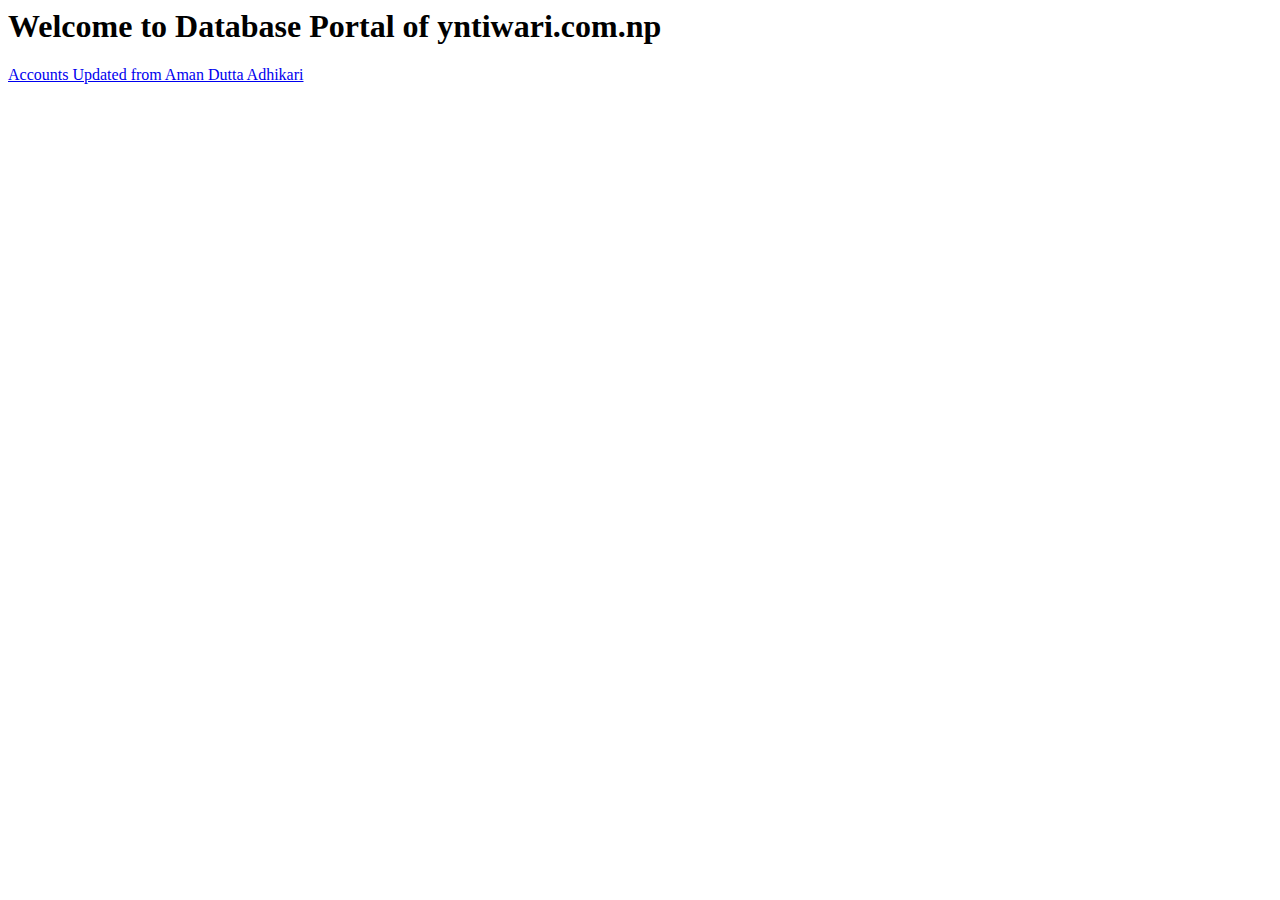
==== yntmain.html @ c8dd683a "Rename index.html to yntmain.html" ====
<html>
<head>
<title> Database Portal for yntiwari.com.np </title>
</head>
<body>
<h1> Welcome to Database Portal of yntiwari.com.np </h1>
<a href="https://drive.google.com/file/d/1SZvfaDDuE9256Gs74GAZ_GZf9CRYZRdd/view?usp=sharing"> Accounts Updated from Aman Dutta Adhikari </a> </h1>
</body>
</html>
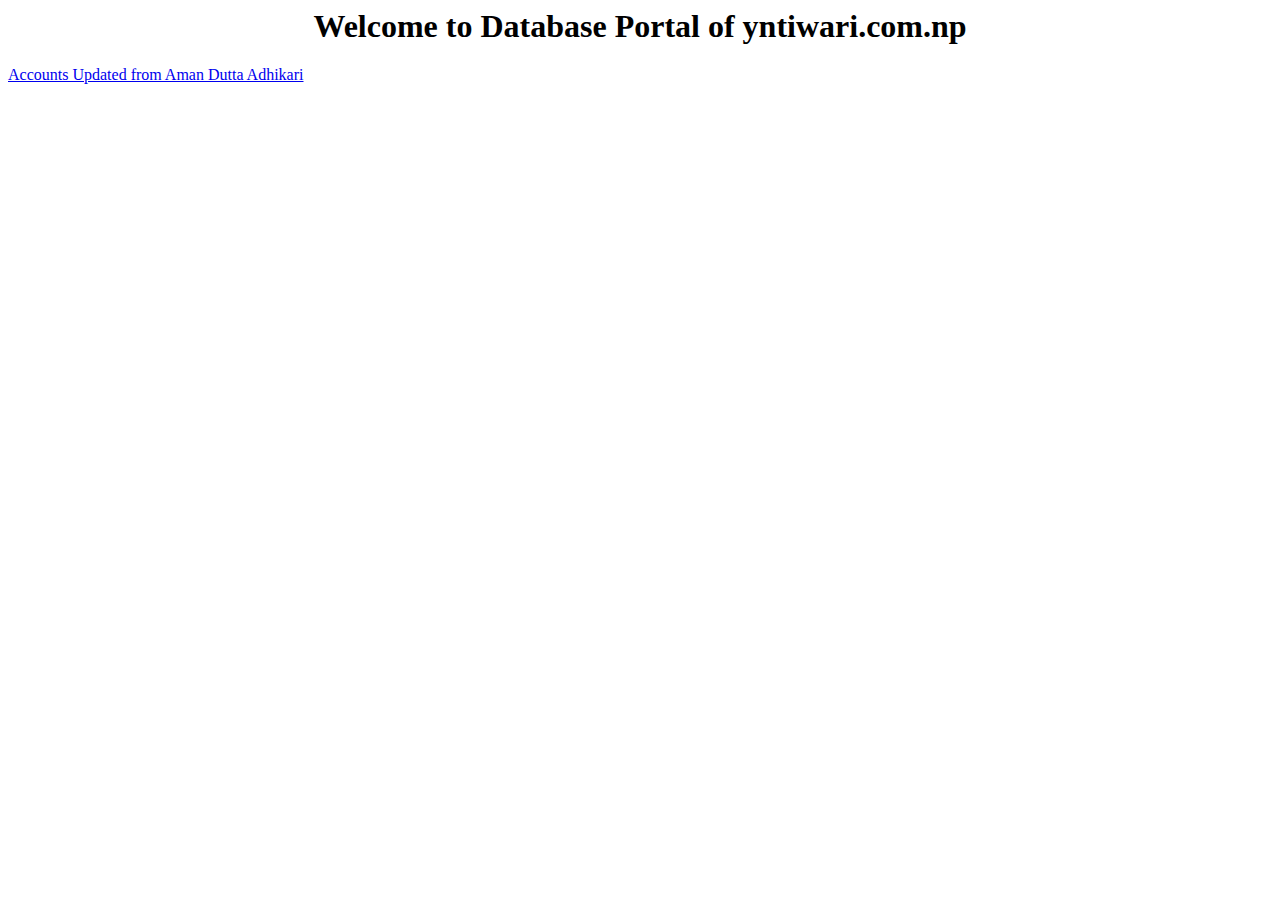
==== commit 066747aa: "Update yntmain.html" ====
--- a/yntmain.html
+++ b/yntmain.html
@@ -1,9 +1,11 @@
 <html>
+  <link rel="stylesheet" type="text/css" href="style.css">
 <head>
-<title> Database Portal for yntiwari.com.np </title>
+   <title> Database Portal for yntiwari.com.np </title> 
 </head>
 <body>
-<h1> Welcome to Database Portal of yntiwari.com.np </h1>
+<center><h1> Welcome to Database Portal of yntiwari.com.np </h1> </center>
 <a href="https://drive.google.com/file/d/1SZvfaDDuE9256Gs74GAZ_GZf9CRYZRdd/view?usp=sharing"> Accounts Updated from Aman Dutta Adhikari </a> </h1>
+  <button type="button" class="block" button onclick="document.location='yntmain.html' >Block Button </button>
 </body>
 </html>
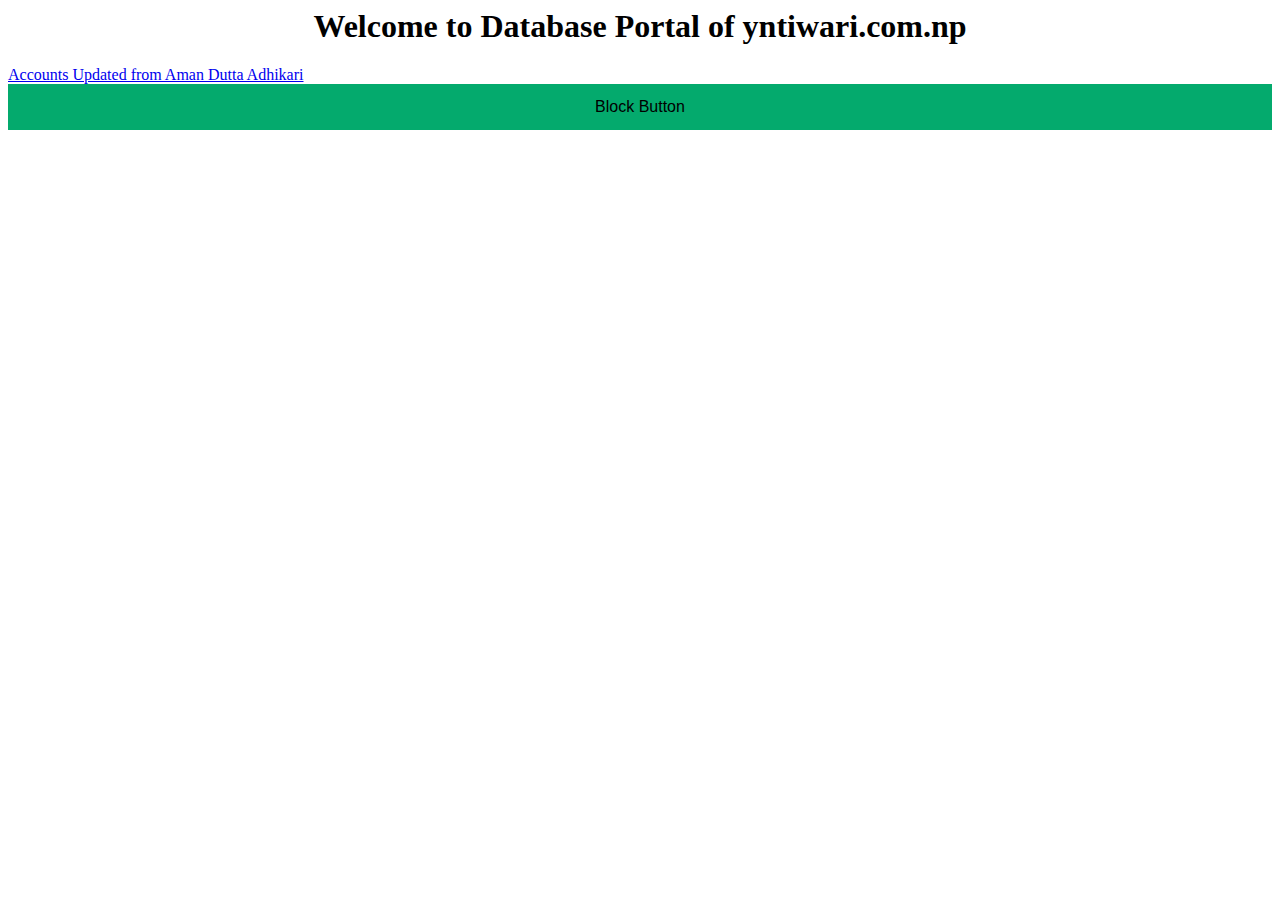
==== commit c62c1e56: "Update yntmain.html" ====
--- a/yntmain.html
+++ b/yntmain.html
@@ -6,6 +6,6 @@
 <body>
 <center><h1> Welcome to Database Portal of yntiwari.com.np </h1> </center>
 <a href="https://drive.google.com/file/d/1SZvfaDDuE9256Gs74GAZ_GZf9CRYZRdd/view?usp=sharing"> Accounts Updated from Aman Dutta Adhikari </a> </h1>
-  <button type="button" class="block" button onclick="document.location='yntmain.html' >Block Button </button>
+  <button type="button" class="block" >Block Button </button>
 </body>
 </html>
--- a/style.css
+++ b/style.css
@@ -0,0 +1,10 @@
+.block {
+  display: block;
+  width: 100%;
+  border: none;
+  background-color: #04AA6D;
+  padding: 14px 28px;
+  font-size: 16px;
+  cursor: pointer;
+  text-align: center;
+}
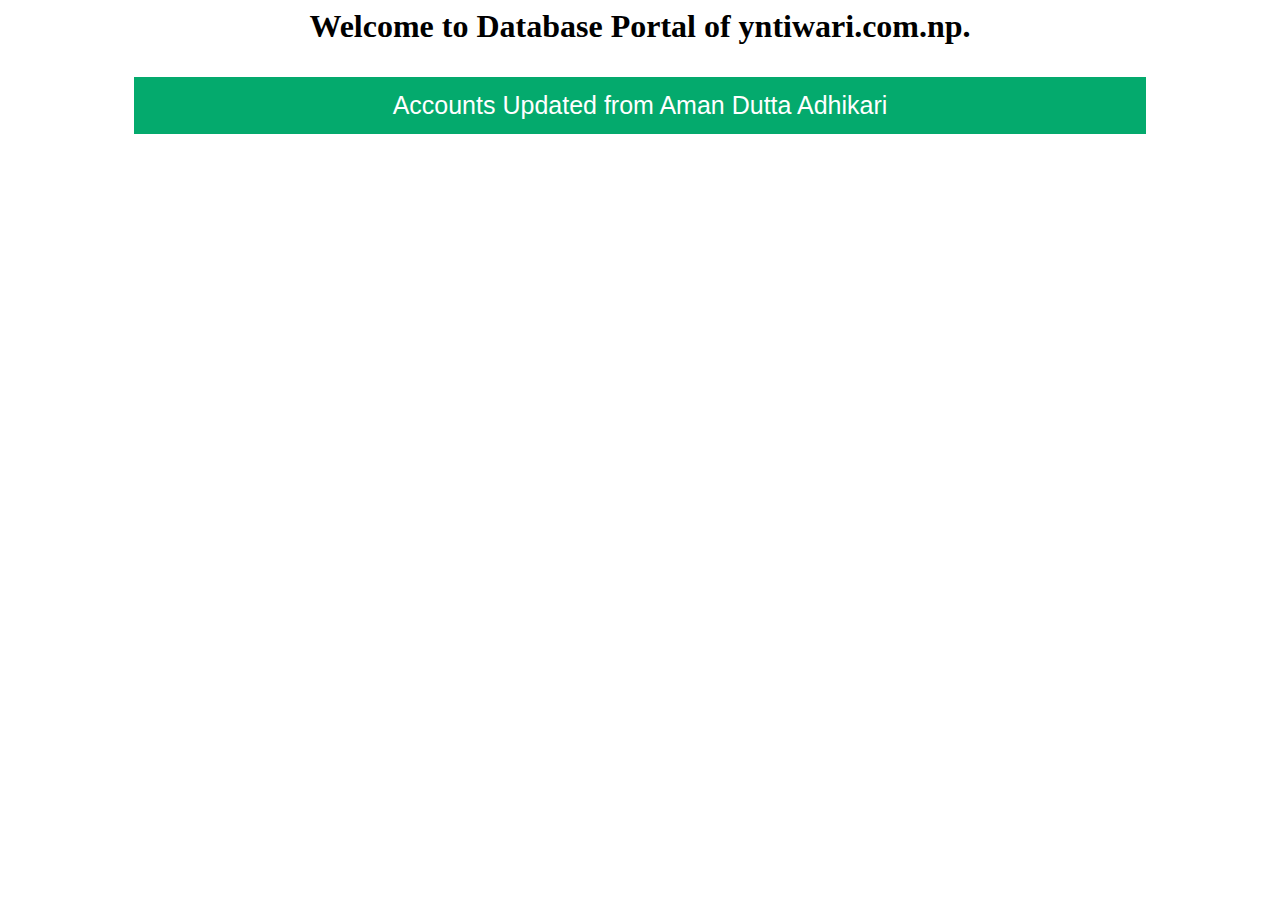
==== commit 488c7e44: "Update yntmain.html" ====
--- a/yntmain.html
+++ b/yntmain.html
@@ -1,11 +1,29 @@
 <html>
-  <link rel="stylesheet" type="text/css" href="style.css">
 <head>
    <title> Database Portal for yntiwari.com.np </title> 
+<style>
+.block {
+  display: block;
+  width: 80%;
+  border: none;
+  background-color: #04AA6D;
+  color: white;
+  padding: 14px 28px;
+  font-size: 25px;
+  cursor: pointer;
+  text-align: center;
+}
+
+.block:hover {
+  background-color: #ddd;
+  color: black;
+}
+</style>
 </head>
 <body>
-<center><h1> Welcome to Database Portal of yntiwari.com.np </h1> </center>
-<a href="https://drive.google.com/file/d/1SZvfaDDuE9256Gs74GAZ_GZf9CRYZRdd/view?usp=sharing"> Accounts Updated from Aman Dutta Adhikari </a> </h1>
-  <button type="button" class="block" >Block Button </button>
+<center>
+<h1> Welcome to Database Portal of yntiwari.com.np.
+<p> <button class="block" <button onclick="window.location.href='https://drive.google.com/file/d/1SZvfaDDuE9256Gs74GAZ_GZf9CRYZRdd/view?usp=sharing';"> Accounts Updated from Aman Dutta Adhikari</button> </p>
 </body>
 </html>
+
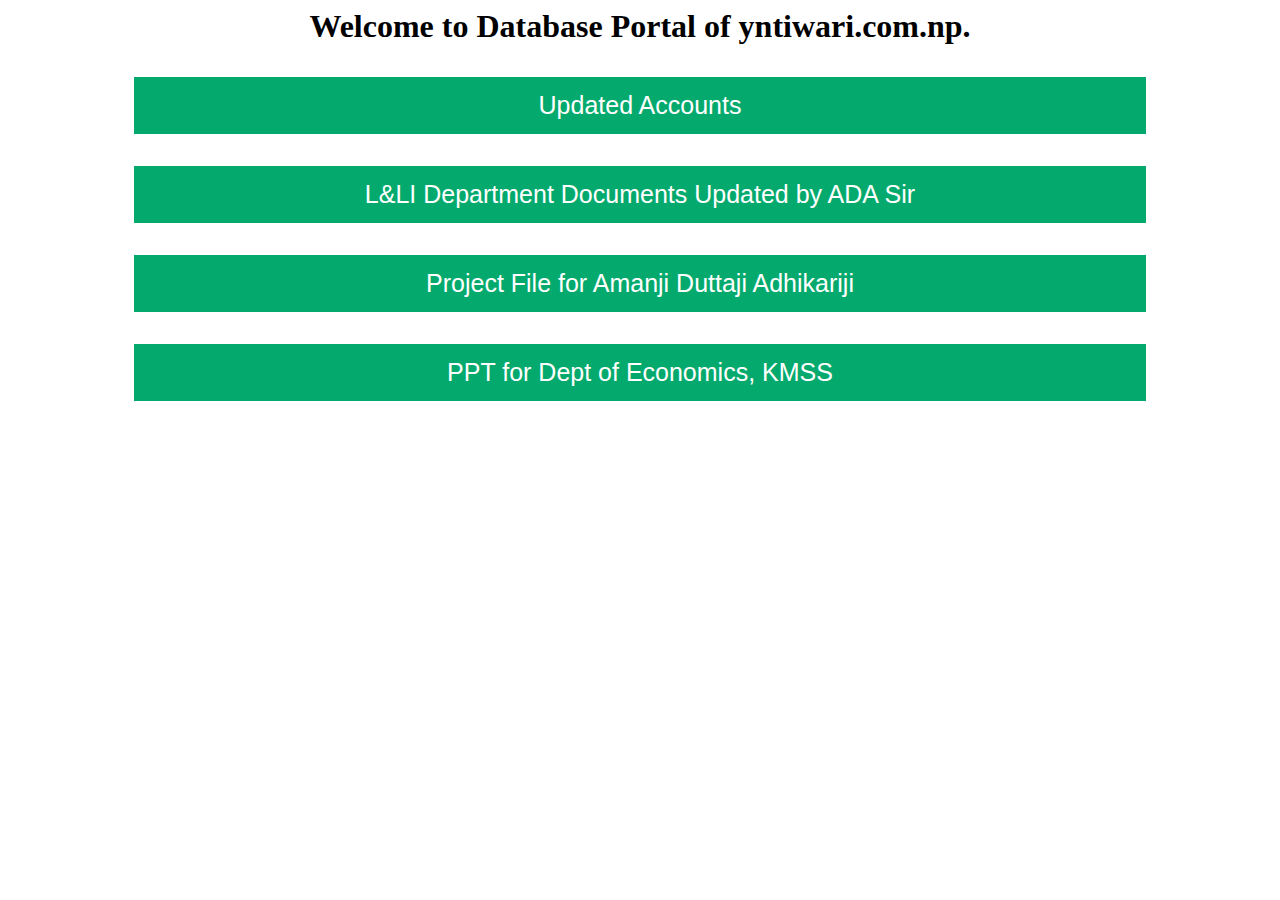
==== commit 92300c46: "Update yntmain.html" ====
--- a/yntmain.html
+++ b/yntmain.html
@@ -23,7 +23,11 @@
 <body>
 <center>
 <h1> Welcome to Database Portal of yntiwari.com.np.
-<p> <button class="block" <button onclick="window.location.href='https://drive.google.com/file/d/1SZvfaDDuE9256Gs74GAZ_GZf9CRYZRdd/view?usp=sharing';"> Accounts Updated from Aman Dutta Adhikari</button> </p>
-</body>
+<p> <button class="block" <button onclick="window.location.href='https://drive.google.com/file/d/1SZvfaDDuE9256Gs74GAZ_GZf9CRYZRdd/view?usp=sharing';"> Updated Accounts </button> </p>
+<p> <button class="block" <button onclick="window.location.href='https://drive.google.com/file/d/1LmUgPU5XLjHShiWv08ju5dQTn2ifBRr5/view?usp=sharing';"> L&LI Department Documents Updated by ADA Sir</button> </p>
+<p> <button class="block" <button onclick="window.location.href='https://drive.google.com/drive/folders/1XYW34mfrykNe1ca1fQ8Zy22FQMkHkZit?usp=sharing';"> Project File for Amanji Duttaji Adhikariji </button> </p>
+<p> <button class="block" <button onclick="window.location.href='https://docs.google.com/presentation/d/10UxuCyC8jL6MuLzDjtBZpaPxS0pwsHRL/edit?usp=sharing&ouid=107935687278474391349&rtpof=true&sd=true';"> PPT for Dept of Economics, KMSS </button> </p>
+
+   </body>
 </html>
 
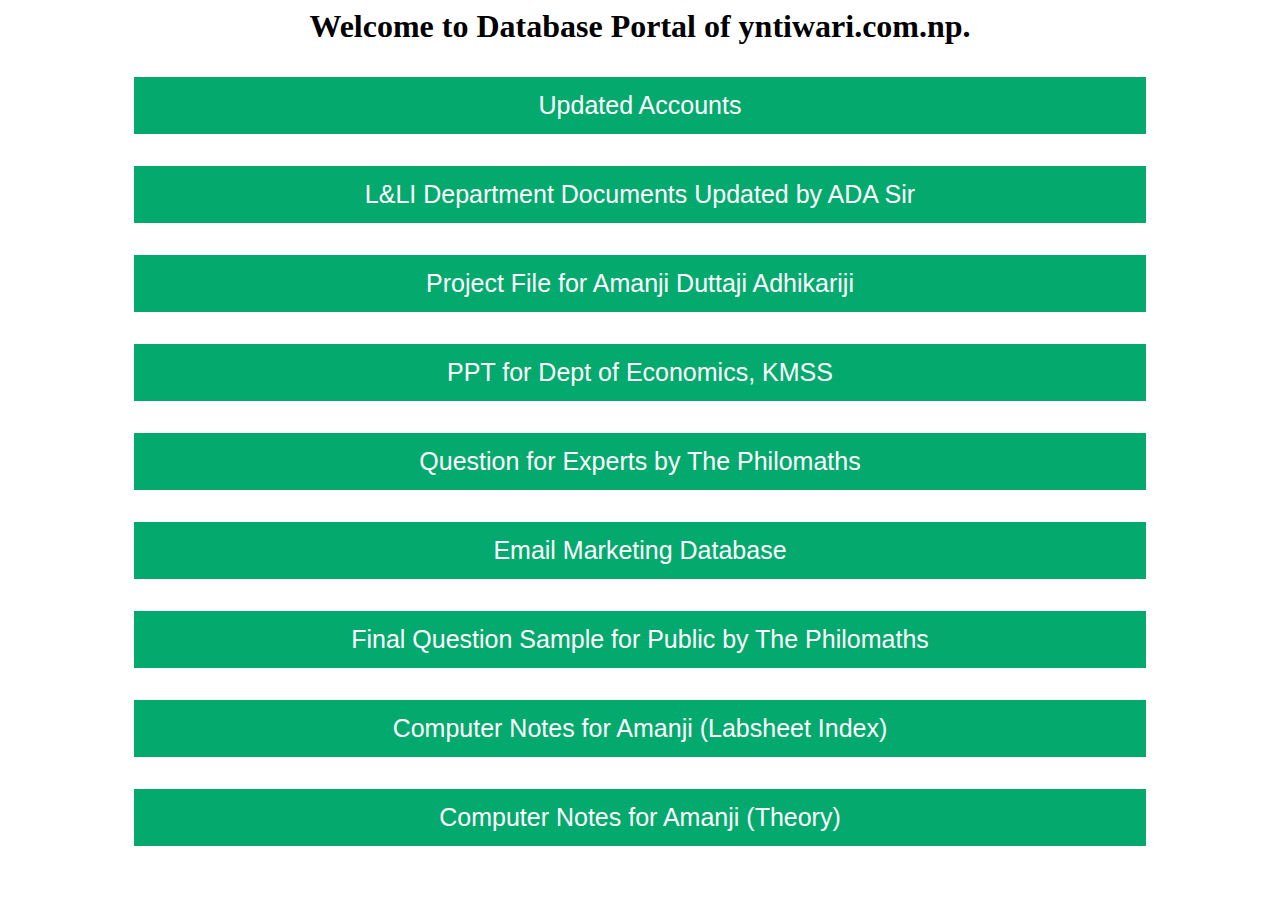
==== commit 2e5ecdc5: "Update yntmain.html" ====
--- a/yntmain.html
+++ b/yntmain.html
@@ -27,6 +27,14 @@
 <p> <button class="block" <button onclick="window.location.href='https://drive.google.com/file/d/1LmUgPU5XLjHShiWv08ju5dQTn2ifBRr5/view?usp=sharing';"> L&LI Department Documents Updated by ADA Sir</button> </p>
 <p> <button class="block" <button onclick="window.location.href='https://drive.google.com/drive/folders/1XYW34mfrykNe1ca1fQ8Zy22FQMkHkZit?usp=sharing';"> Project File for Amanji Duttaji Adhikariji </button> </p>
 <p> <button class="block" <button onclick="window.location.href='https://docs.google.com/presentation/d/10UxuCyC8jL6MuLzDjtBZpaPxS0pwsHRL/edit?usp=sharing&ouid=107935687278474391349&rtpof=true&sd=true';"> PPT for Dept of Economics, KMSS </button> </p>
+<p> <button class="block" <button onclick="window.location.href='https://forms.gle/hfCgUscENF5c6xCD6';"> Question for Experts by The Philomaths </button> </p>
+<p> <button class="block" <button onclick="window.location.href='https://forms.gle/vc4r9sbffbJ1ckdC9';"> Email Marketing Database </button> </p>
+<p> <button class="block" <button onclick="window.location.href='https://drive.google.com/file/d/1JEN8j4BMvgzvsHD1iMO47HCP_z_5iq3W/view?usp=sharing';"> Final Question Sample for Public by The Philomaths </button> </p>
+<p> <button class="block" <button onclick="Comp/Index 15.pdf';"> Computer Notes for Amanji (Labsheet Index) </button> </p>
+<p> <button class="block" <button onclick="Comp/Chapter-3(theory).pdf';"> Computer Notes for Amanji (Theory) </button> </p>
+
+
+
 
    </body>
 </html>
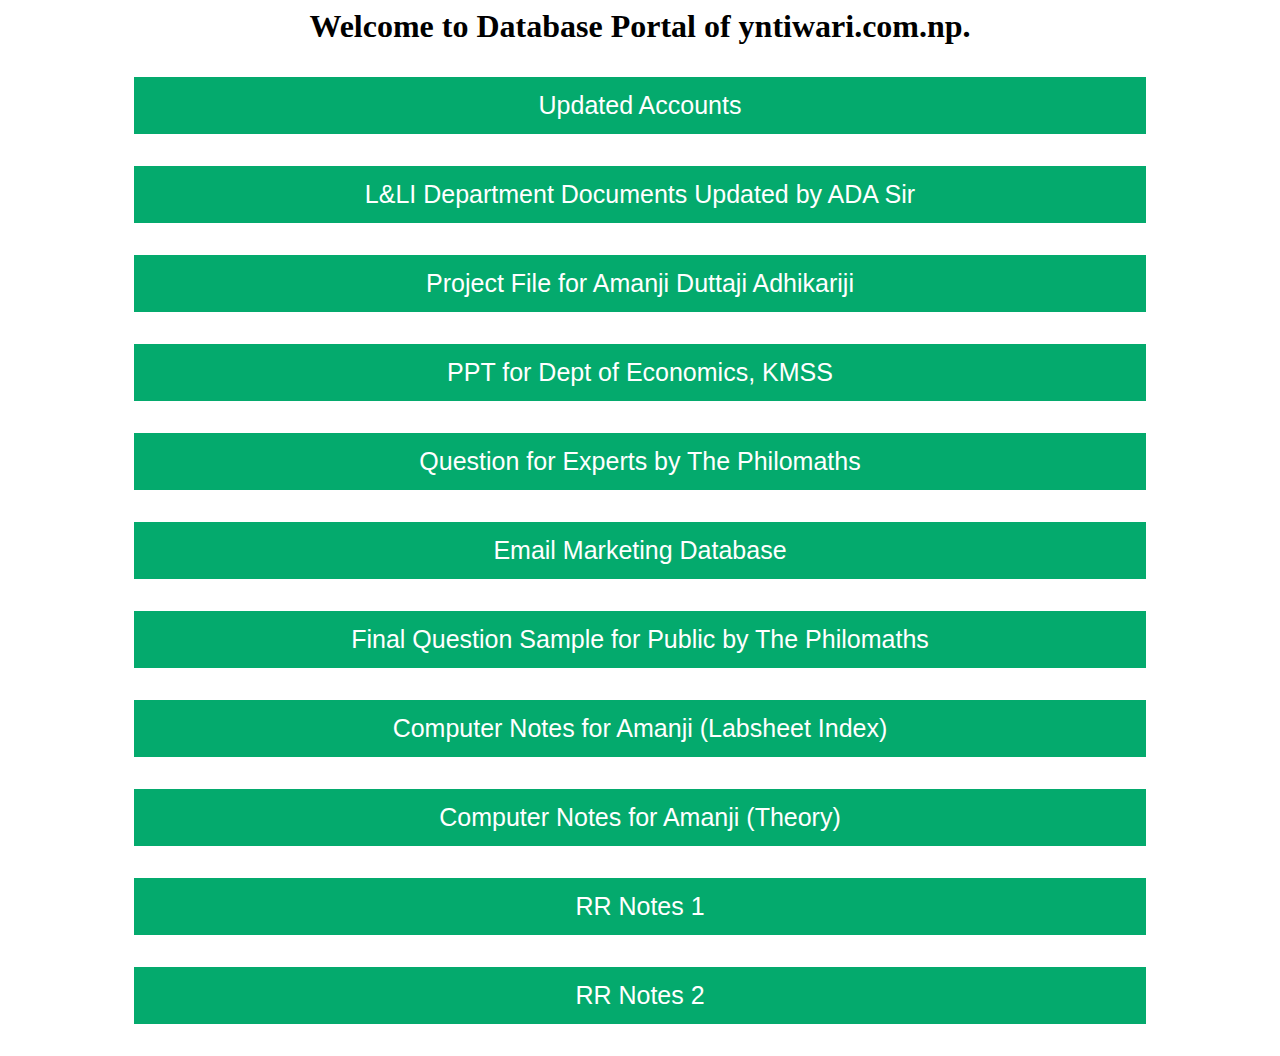
==== commit 37e749cc: "Update yntmain.html" ====
--- a/yntmain.html
+++ b/yntmain.html
@@ -30,8 +30,10 @@
 <p> <button class="block" <button onclick="window.location.href='https://forms.gle/hfCgUscENF5c6xCD6';"> Question for Experts by The Philomaths </button> </p>
 <p> <button class="block" <button onclick="window.location.href='https://forms.gle/vc4r9sbffbJ1ckdC9';"> Email Marketing Database </button> </p>
 <p> <button class="block" <button onclick="window.location.href='https://drive.google.com/file/d/1JEN8j4BMvgzvsHD1iMO47HCP_z_5iq3W/view?usp=sharing';"> Final Question Sample for Public by The Philomaths </button> </p>
-<p> <button class="block" <button onclick="Comp/Index 15.pdf';"> Computer Notes for Amanji (Labsheet Index) </button> </p>
-<p> <button class="block" <button onclick="Comp/Chapter-3(theory).pdf';"> Computer Notes for Amanji (Theory) </button> </p>
+<p> <button class="block" <button onclick="window.location.href='https://dbs.yntiwari.com.np/Comp/Index 15.pdf';"> Computer Notes for Amanji (Labsheet Index) </button> </p>
+<p> <button class="block" <button onclick="window.location.href='https://dbs.yntiwari.com.np/Comp/Chapter-3(theory).pdf';"> Computer Notes for Amanji (Theory) </button> </p>
+<p> <button class="block" <button onclick="window.location.href='https://drive.google.com/file/d/1PWAvwNnTjrhHSFFWBYcAP9o9K6F4-2w7/view?usp=share_link';"> RR Notes 1 </button> </p>
+<p> <button class="block" <button onclick="window.location.href='https://drive.google.com/file/d/1L3QM3TWlAoT3WEYgLrjgiZ7oAqNfvpQM/view?usp=share_link';"> RR Notes 2 </button> </p>
 
 
 
